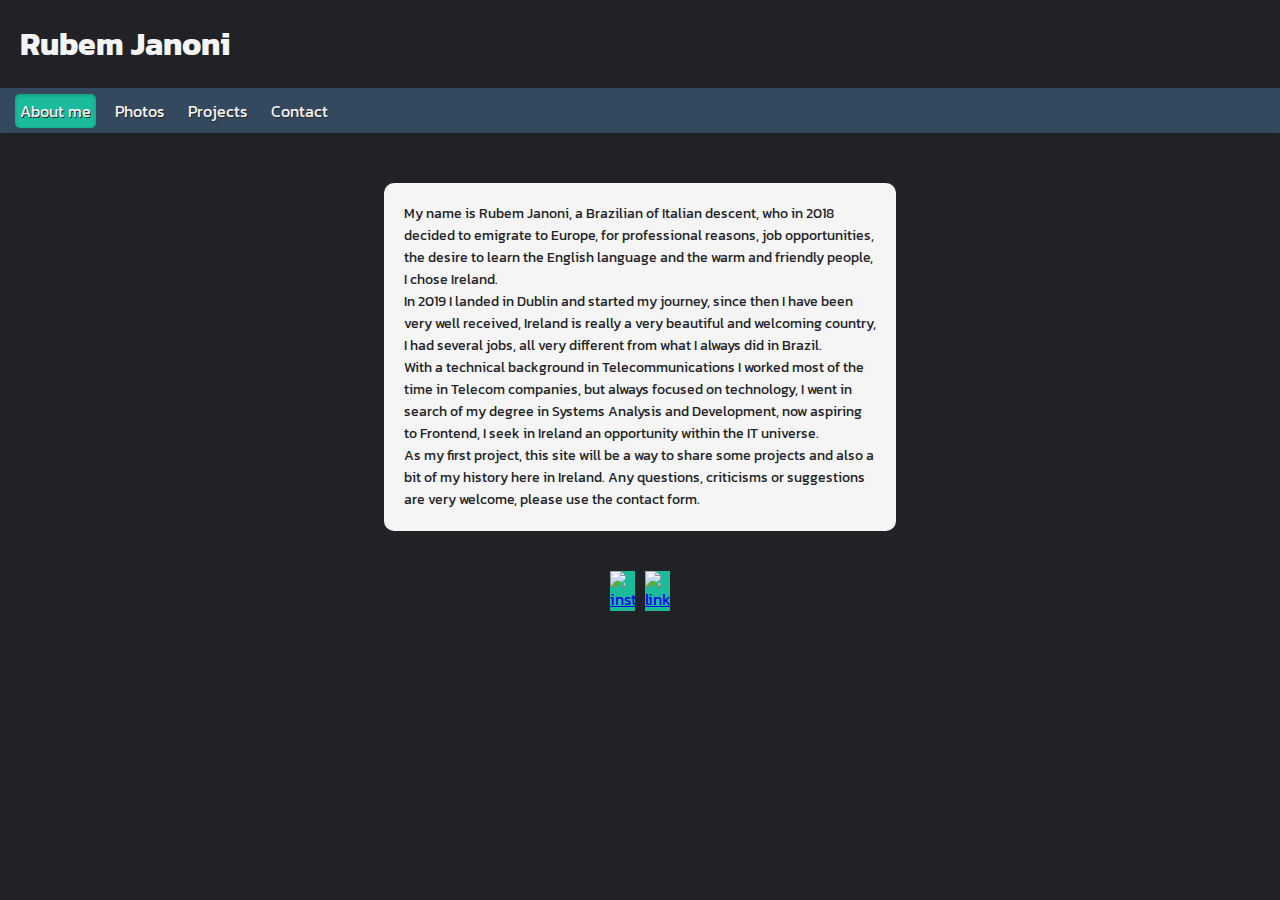
==== index.html @ bd55a93a "Add files via upload" ====
<!DOCTYPE html>
<html lang="en">
<head>
    <meta charset="UTF-8">
    <meta http-equiv="X-UA-Compatible" content="IE=edge">
    <meta name="viewport" content="width=device-width, initial-scale=1.0">
    <title>Rubem Janoni</title>
    <link href="https://fonts.googleapis.com/css2?family=Gayathri:wght@400;700&family=Kanit&family=Roboto:wght@900&display=swap" rel="stylesheet">
    <link rel="stylesheet" href="stylefirstsite.css">
    <script src="scriptFirstsite.js"></script>
</head>



<body>

    <header>
        <h1>Rubem Janoni</h1>
        <nav>
            <a href="index.html" class="active">About me</a>
            <a href="photos.html">Photos</a>
            <a href="project.html">Projects</a>
            <a href="contato.html">Contact</a>
            
        </nav>

    </header>

    <section class="textoDescricao">

        <p>My name is Rubem Janoni, a Brazilian of Italian descent, who in 2018 decided to emigrate to Europe, for professional reasons, job opportunities, the desire to learn the English language and the warm and friendly people, I chose Ireland.<br/>
        In 2019 I landed in Dublin and started my journey, since then I have been very well received, Ireland is really a very beautiful and welcoming country, I had several jobs, all very different from what I always did in Brazil.<br/>
        With a technical background in Telecommunications I worked most of the time in Telecom companies, but always focused on technology, I went in search of my degree in Systems Analysis and Development, now aspiring to Frontend, I seek in Ireland an opportunity within the IT universe.<br/>
        As my first project, this site will be a way to share some projects and also a bit of my history here in Ireland.
        Any questions, criticisms or suggestions are very welcome, please use the contact form.            
        </p>
        
    </section>

    <footer>

        <div class="midiasocial">
            <div>
                <a href="https://www.instagram.com/rgiannoni" target="_blank"><img src="/image/instagram.png" alt="instagram"></a>
                
            </div>
            <div>
                <a href="https://www.linkedin.com/in/rubemjanoni/" target="_blank"><img src="/image/linkedin-removebg.png" alt="linkedin"></a>
            </div>
        </div>

    </footer>
    
</body>
</html>
---- stylefirstsite.css ----
*
{
    margin: 0;
    box-sizing: border-box;
}

body
{
    font-family: 'kanit', sans-serif;
    background-color: #212226;
    color: #a4abbd;
}

header
{
    width: 100vw;
}

nav
{
    width: 100vw;
    height: 45px;
    background-color: #34495e;
    box-shadow: 0 2px 3px 0 rgba(0,0,0,.1);
    padding: 5px;
    align-content: center;
    margin-bottom: 50px;  
    

}

nav a
{
    display: inline-block;
    color:whitesmoke;
    text-shadow: 1px 1px rgb(39, 39, 39);
    margin-left: 10px;
    align-items: center;    
    padding: 5px;
    border-radius: 5px;
    transition: all .2s ease-in-out;
    text-decoration: none;
    
}
nav a.active,
nav a:hover
{
    background-color: #1abc9c;
    box-shadow: inset 0px 1px 4px 0px rgba(0, 0, 0, 0.2);
    cursor: pointer;
    

}


h1
{
    padding: 20px;
    color: whitesmoke;   
    
}

h2
{
    margin-left: 20px;
    text-shadow: 2px 2px black;
}

.textoDescricao
{
    width: max(40vw,300px);
    background-color: whitesmoke;
    margin: auto;
    border-radius: 10px;
    padding: 15px;
    
}

.textoDescricao p
{
    color: #212226;
    font-size: 14px;
    line-height: 22px;
    padding: 5px;
    
}

form
{
    display: flex;
    flex-direction: column;
}

label
{
    margin-bottom: 15px;
    text-align: left;
}

.formulario
{
    width: 400px;
    padding: 20px;
    margin: auto;    
    text-align: center;
    background-color: #34495e;
    border-radius: 8px;
}


input
{
    margin-top: 5px;
    padding: 5px;
    width: 200px;
}

textarea
{
    margin-top: 5px;
    width: 300px;
    resize: none;
}

.botao
{
    width: 60px;
    padding: 5px;
    margin: auto;
    
}

.midiasocial
{
    width: 100%;
    display: flex;
    justify-content: center;
    gap: 10px;


}

.midiasocial img
{
    margin: auto;
    max-width: 25px;
    background-color: #1abc9c;    
}



footer
{
    margin-top: 40px;
    margin-bottom: 10px;   

}

.calculadoraImc
{
    display: flex;
    flex-direction: column;
    justify-content: center;
    width: 500px;
    padding: 10px;
    background-color: #34495e;
    border-radius: 10px;
    margin: auto;
    
}

.calculadoraImc--content
{
    display: flex;
    flex-direction: column;
    align-items: center;
}

#res
{
    margin: auto;
    text-align: center;
}

.twobutton
{
    display: flex;
    gap: 5px;
    justify-content: center;
}

button
{
   
    width: 80px;
    height: 40px;
    margin-top: 20px;

}



.projetos
{
    display: flex;
    width: 10vw;
    height: 40px;
    padding: 5px;
    background-color: #34495e;
    border-radius: 5px;
    margin-top: 10px;
    margin-left: 10px;
    

}


.projetos a
{
    
    text-decoration: none;
    color: #a4abbd;
    padding: 5px;    
    
}

.slider
{
    
    margin: 0 auto;
    width: 600px;
    height: 400px;
    overflow: hidden;
    display: flex;
    

}

.slides
{
    
    width: 400%;
    height: 400px;
    display: flex;
       
}

.slides input
{
    display: none;
}

.slide
{
    width: 25%;
    position: relative;
}

.slide img
{
    width: 600px;
    height: auto;
}





.manual-navigation
{
    position: absolute;
    width: 600px;
    margin-top: 420px;
    display: flex;
    justify-content: center;
    

}

.manual-btn
{
    border: 2px solid #fff;
    padding: 5px;
    border-radius: 10px;
    cursor: pointer;
    transition: 1s;
}

.manual-btn:not(:last-child)
{
    margin-right: 10px;
}

.manual-btn:hover
{
    background-color: #fff;
}

#radio1:checked ~ .first
{
    margin-left: 0;
}

#radio2:checked ~ .first
{
    margin-left: -25%;
}

#radio3:checked ~ .first
{
    margin-left: -50%;
}
#radio4:checked ~ .first
{
    margin-left: -75%;
}
#radio5:checked ~ .first
{
    margin-left: -100%;
}
#radio6:checked ~ .first
{
    margin-left: -125%;
}
#radio7:checked ~ .first
{
    margin-left: -150%;
}
#radio8:checked ~ .first
{
    margin-left: -175%;
}
#radio9:checked ~ .first
{
    margin-left: -200%;
}
#radio10:checked ~ .first
{
    margin-left: -225%;
}













i
{
    color: #1abc9c;
}


.voltar
{
    display: flex;
    padding: 5px;
}

.voltar a:hover
{
    background-color: #212226;    
}

.fa-calculator
{
    color: #fff;
    margin-left: 10px;
}
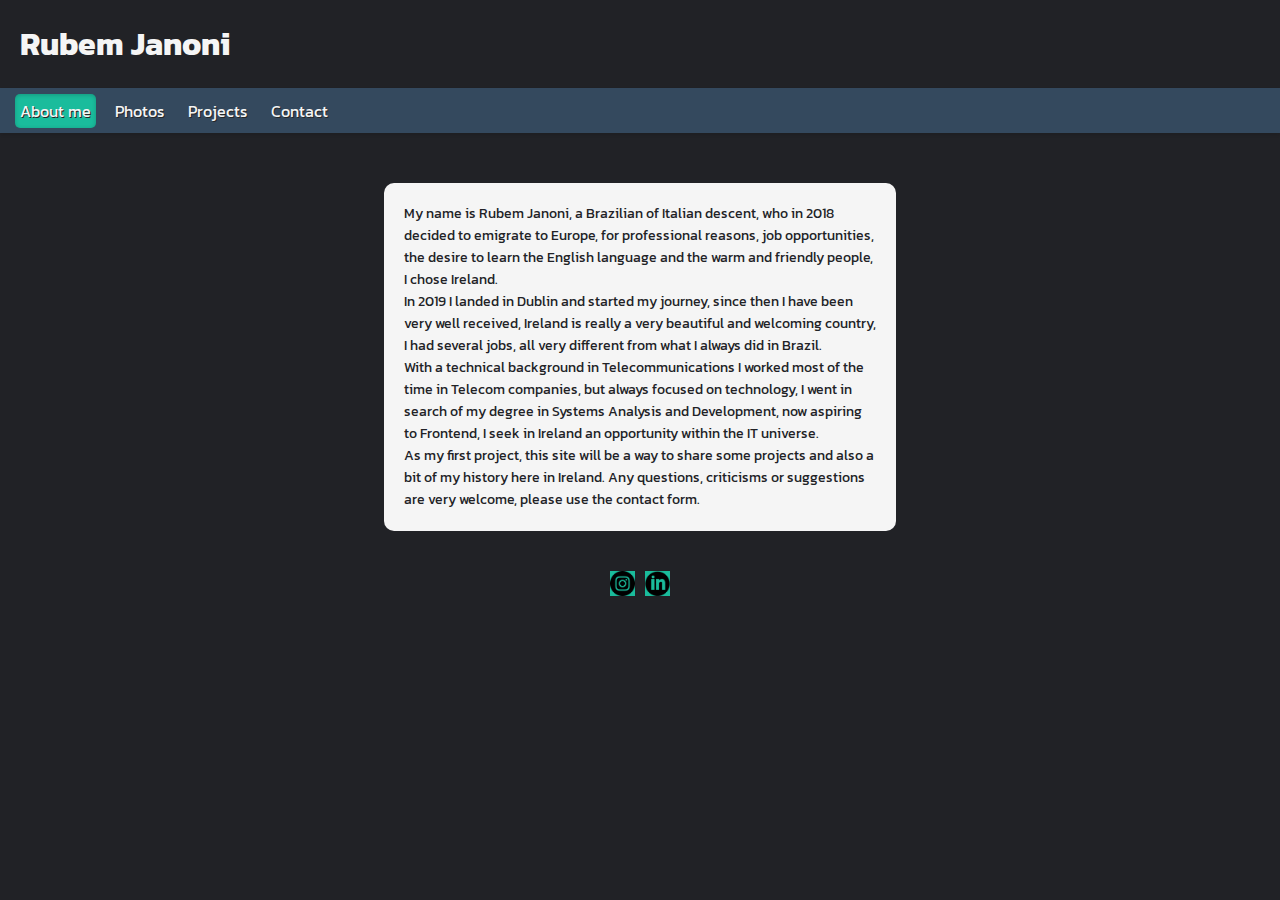
==== commit f7707cde: "Add files via upload" ====
--- a/index.html
+++ b/index.html
@@ -41,11 +41,11 @@
 
         <div class="midiasocial">
             <div>
-                <a href="https://www.instagram.com/rgiannoni" target="_blank"><img src="/image/instagram.png" alt="instagram"></a>
+                <a href="https://www.instagram.com/rgiannoni" target="_blank"><img src="/Image/instagram.png" alt="instagram"></a>
                 
             </div>
             <div>
-                <a href="https://www.linkedin.com/in/rubemjanoni/" target="_blank"><img src="/image/linkedin-removebg.png" alt="linkedin"></a>
+                <a href="https://www.linkedin.com/in/rubemjanoni/" target="_blank"><img src="/Image/linkedin-removebg.png" alt="linkedin"></a>
             </div>
         </div>
 
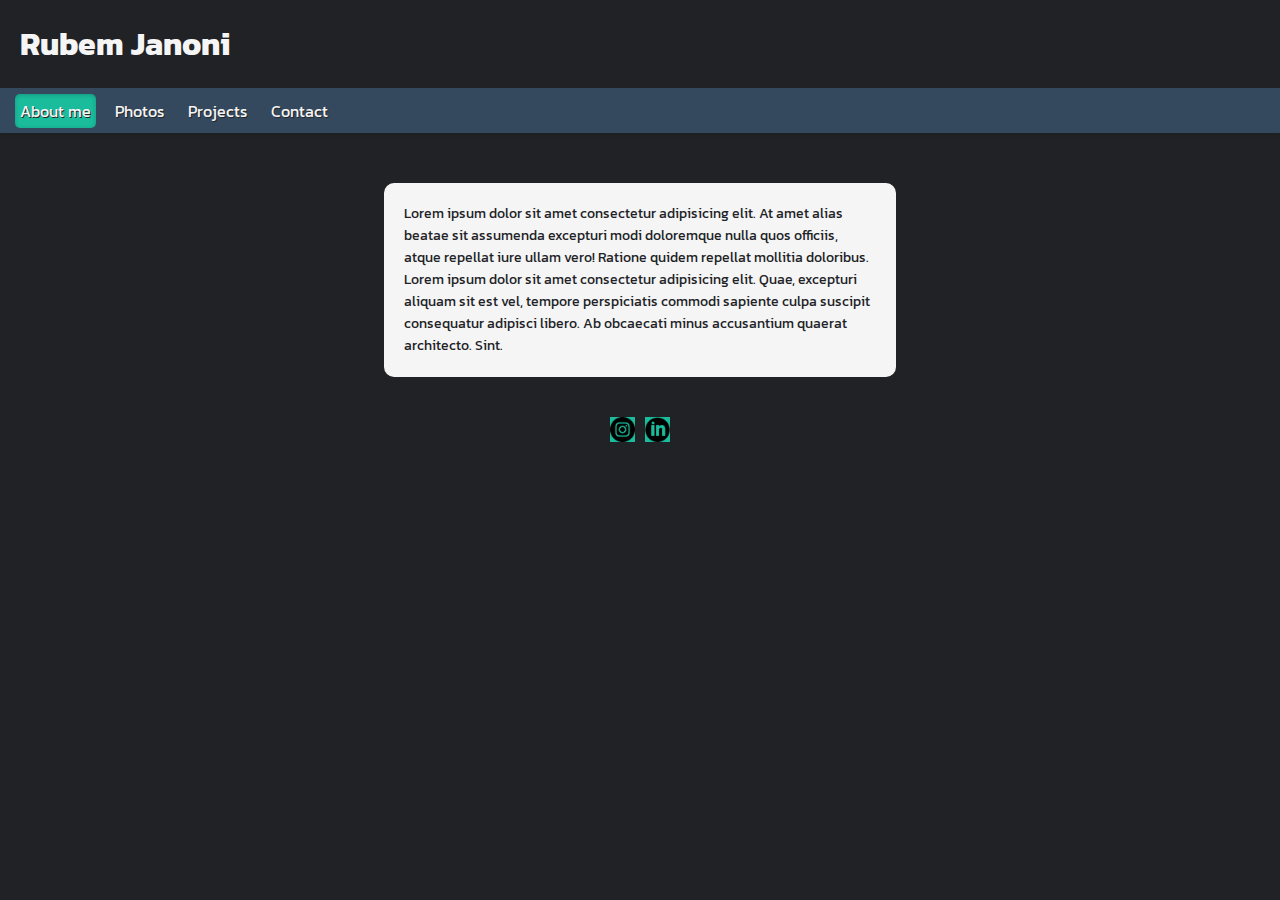
==== commit f653425c: "Add files via upload" ====
--- a/index.html
+++ b/index.html
@@ -28,11 +28,10 @@
 
     <section class="textoDescricao">
 
-        <p>My name is Rubem Janoni, a Brazilian of Italian descent, who in 2018 decided to emigrate to Europe, for professional reasons, job opportunities, the desire to learn the English language and the warm and friendly people, I chose Ireland.<br/>
-        In 2019 I landed in Dublin and started my journey, since then I have been very well received, Ireland is really a very beautiful and welcoming country, I had several jobs, all very different from what I always did in Brazil.<br/>
-        With a technical background in Telecommunications I worked most of the time in Telecom companies, but always focused on technology, I went in search of my degree in Systems Analysis and Development, now aspiring to Frontend, I seek in Ireland an opportunity within the IT universe.<br/>
-        As my first project, this site will be a way to share some projects and also a bit of my history here in Ireland.
-        Any questions, criticisms or suggestions are very welcome, please use the contact form.            
+        <p>Lorem ipsum dolor sit amet consectetur adipisicing elit. At amet alias beatae sit assumenda excepturi modi doloremque nulla quos officiis, atque repellat iure ullam vero! Ratione quidem repellat mollitia doloribus.
+            Lorem ipsum dolor sit amet consectetur adipisicing elit. Quae, excepturi aliquam sit est vel, tempore perspiciatis commodi sapiente culpa suscipit consequatur adipisci libero. Ab obcaecati minus accusantium quaerat architecto. Sint.
+            
+            
         </p>
         
     </section>
--- a/stylefirstsite.css
+++ b/stylefirstsite.css
@@ -85,21 +85,19 @@
     
 }
 
-form
-{
-    display: flex;
-    flex-direction: column;
-}
+
+
 
 label
 {
     margin-bottom: 15px;
+    margin-left: 5px;    
     text-align: left;
 }
 
 .formulario
 {
-    width: 400px;
+    width: 350px;
     padding: 20px;
     margin: auto;    
     text-align: center;
@@ -107,6 +105,13 @@
     border-radius: 8px;
 }
 
+.formulario form
+{
+    display: flex;
+    flex-direction: column;
+    justify-content: center;
+}
+
 
 input
 {
@@ -227,7 +232,7 @@
 .slider
 {
     
-    margin: 0 auto;
+    margin: auto;
     width: 600px;
     height: 400px;
     overflow: hidden;
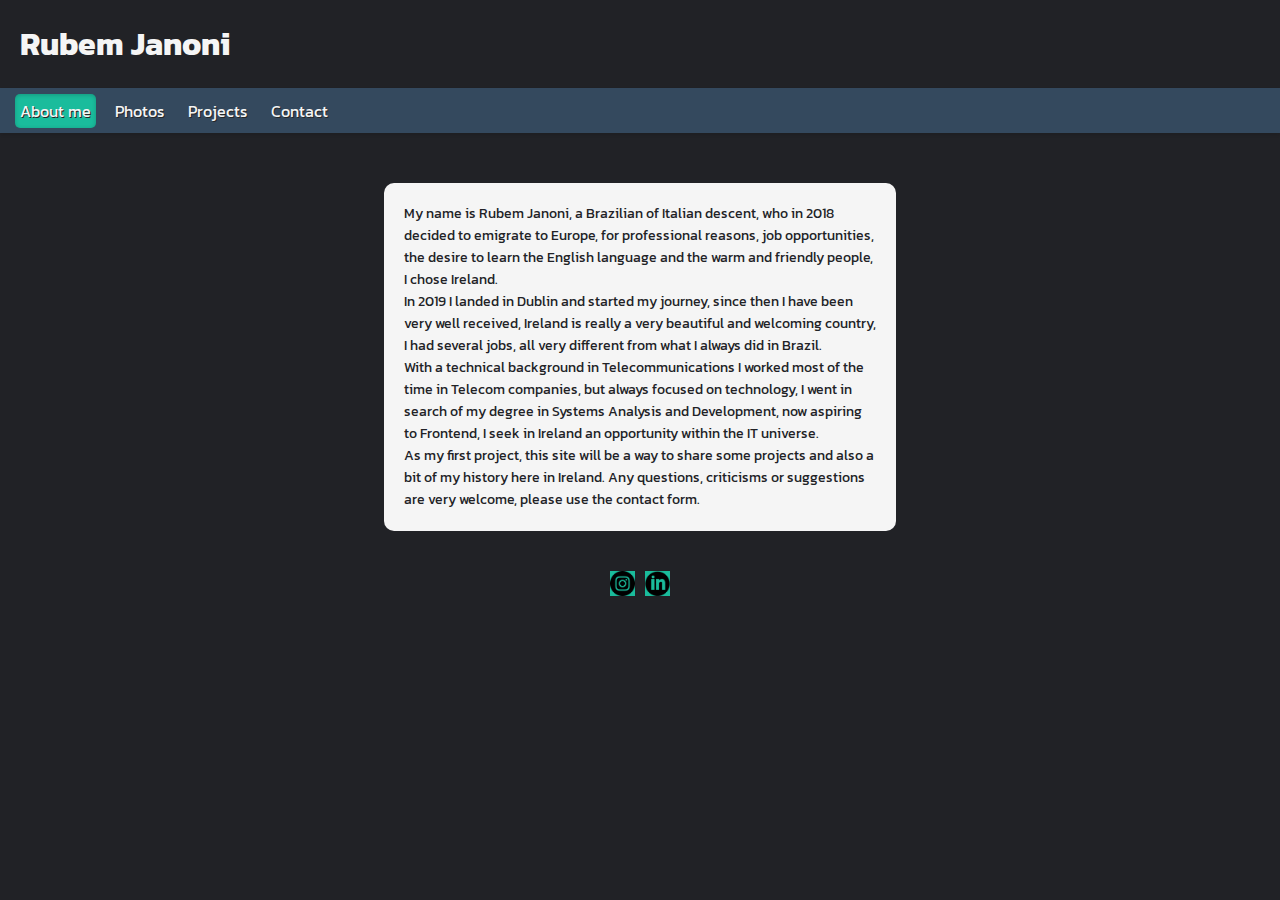
==== commit b9933cde: "Add files via upload" ====
--- a/index.html
+++ b/index.html
@@ -28,10 +28,11 @@
 
     <section class="textoDescricao">
 
-        <p>Lorem ipsum dolor sit amet consectetur adipisicing elit. At amet alias beatae sit assumenda excepturi modi doloremque nulla quos officiis, atque repellat iure ullam vero! Ratione quidem repellat mollitia doloribus.
-            Lorem ipsum dolor sit amet consectetur adipisicing elit. Quae, excepturi aliquam sit est vel, tempore perspiciatis commodi sapiente culpa suscipit consequatur adipisci libero. Ab obcaecati minus accusantium quaerat architecto. Sint.
-            
-            
+        <p>My name is Rubem Janoni, a Brazilian of Italian descent, who in 2018 decided to emigrate to Europe, for professional reasons, job opportunities, the desire to learn the English language and the warm and friendly people, I chose Ireland.<br/>
+            In 2019 I landed in Dublin and started my journey, since then I have been very well received, Ireland is really a very beautiful and welcoming country, I had several jobs, all very different from what I always did in Brazil.<br/>
+            With a technical background in Telecommunications I worked most of the time in Telecom companies, but always focused on technology, I went in search of my degree in Systems Analysis and Development, now aspiring to Frontend, I seek in Ireland an opportunity within the IT universe.<br/>
+            As my first project, this site will be a way to share some projects and also a bit of my history here in Ireland.
+            Any questions, criticisms or suggestions are very welcome, please use the contact form.
         </p>
         
     </section>
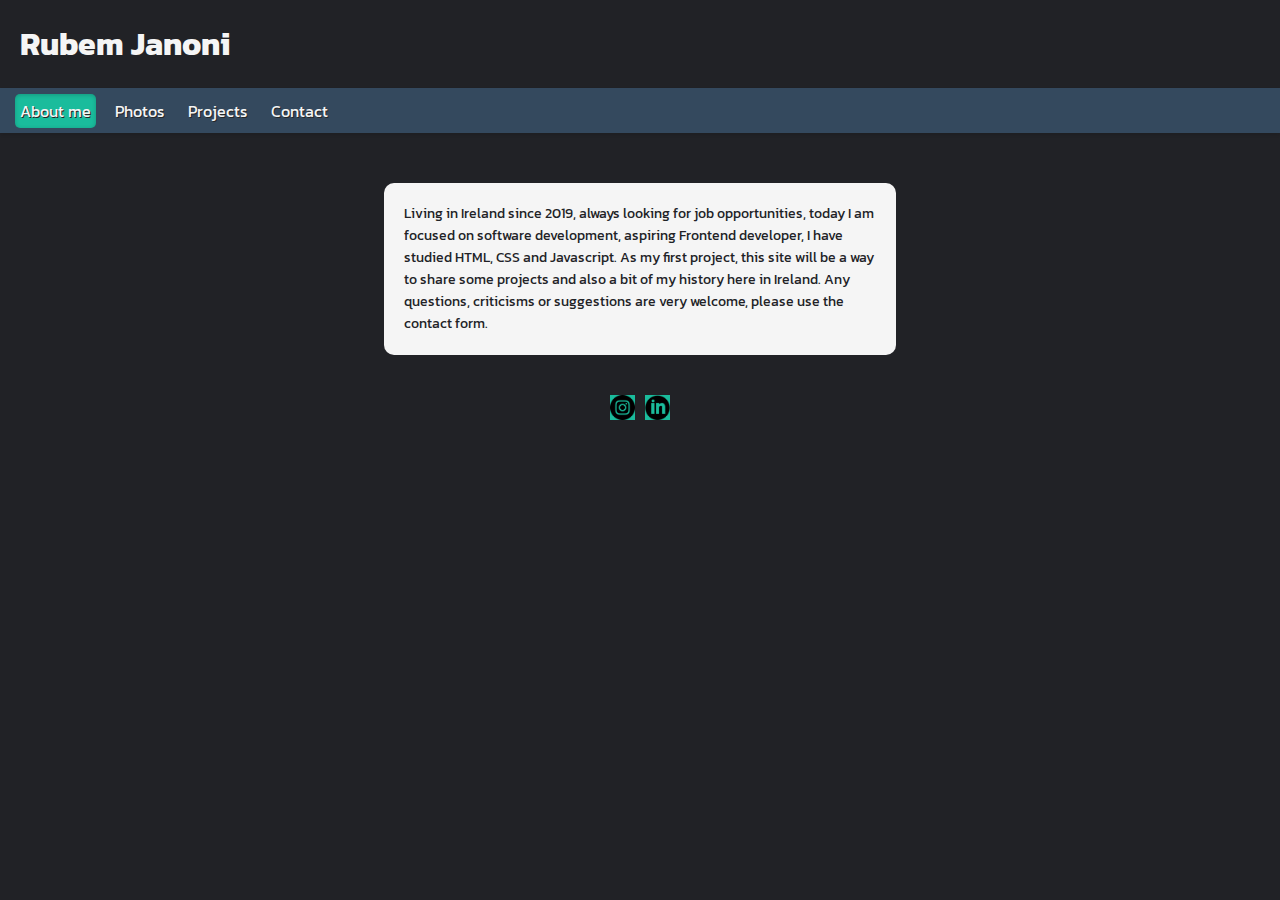
==== commit d3821beb: "Add files via upload" ====
--- a/index.html
+++ b/index.html
@@ -28,9 +28,8 @@
 
     <section class="textoDescricao">
 
-        <p>My name is Rubem Janoni, a Brazilian of Italian descent, who in 2018 decided to emigrate to Europe, for professional reasons, job opportunities, the desire to learn the English language and the warm and friendly people, I chose Ireland.<br/>
-            In 2019 I landed in Dublin and started my journey, since then I have been very well received, Ireland is really a very beautiful and welcoming country, I had several jobs, all very different from what I always did in Brazil.<br/>
-            With a technical background in Telecommunications I worked most of the time in Telecom companies, but always focused on technology, I went in search of my degree in Systems Analysis and Development, now aspiring to Frontend, I seek in Ireland an opportunity within the IT universe.<br/>
+        <p>Living in Ireland since 2019, always looking for job opportunities, today I am focused on software development, aspiring Frontend developer, I have studied HTML, CSS and Javascript.
+            
             As my first project, this site will be a way to share some projects and also a bit of my history here in Ireland.
             Any questions, criticisms or suggestions are very welcome, please use the contact form.
         </p>
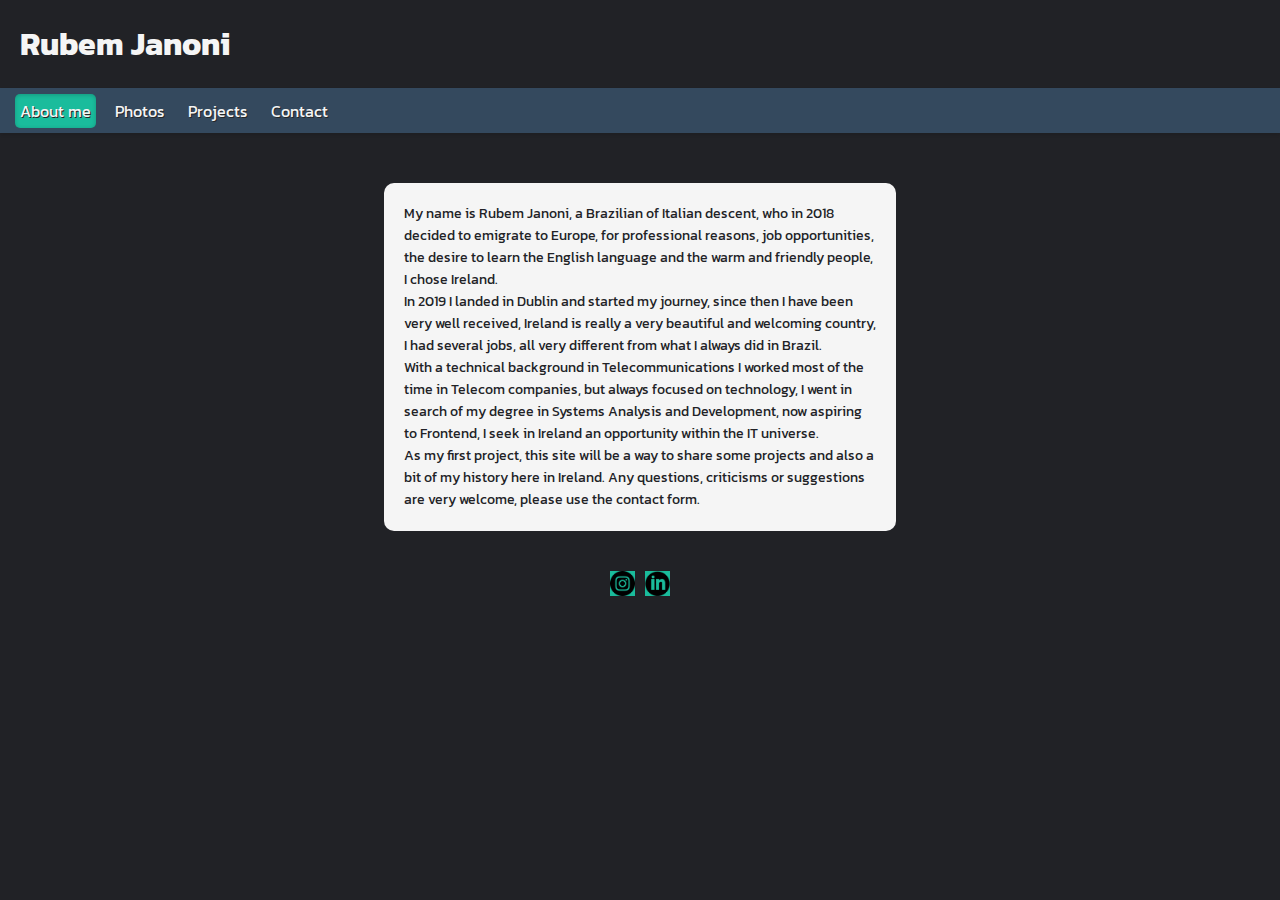
==== commit 61b83eb5: "Add files via upload" ====
--- a/index.html
+++ b/index.html
@@ -28,8 +28,9 @@
 
     <section class="textoDescricao">
 
-        <p>Living in Ireland since 2019, always looking for job opportunities, today I am focused on software development, aspiring Frontend developer, I have studied HTML, CSS and Javascript.
-            
+        <p>My name is Rubem Janoni, a Brazilian of Italian descent, who in 2018 decided to emigrate to Europe, for professional reasons, job opportunities, the desire to learn the English language and the warm and friendly people, I chose Ireland.<br/>
+            In 2019 I landed in Dublin and started my journey, since then I have been very well received, Ireland is really a very beautiful and welcoming country, I had several jobs, all very different from what I always did in Brazil.<br/>
+            With a technical background in Telecommunications I worked most of the time in Telecom companies, but always focused on technology, I went in search of my degree in Systems Analysis and Development, now aspiring to Frontend, I seek in Ireland an opportunity within the IT universe.<br/>
             As my first project, this site will be a way to share some projects and also a bit of my history here in Ireland.
             Any questions, criticisms or suggestions are very welcome, please use the contact form.
         </p>
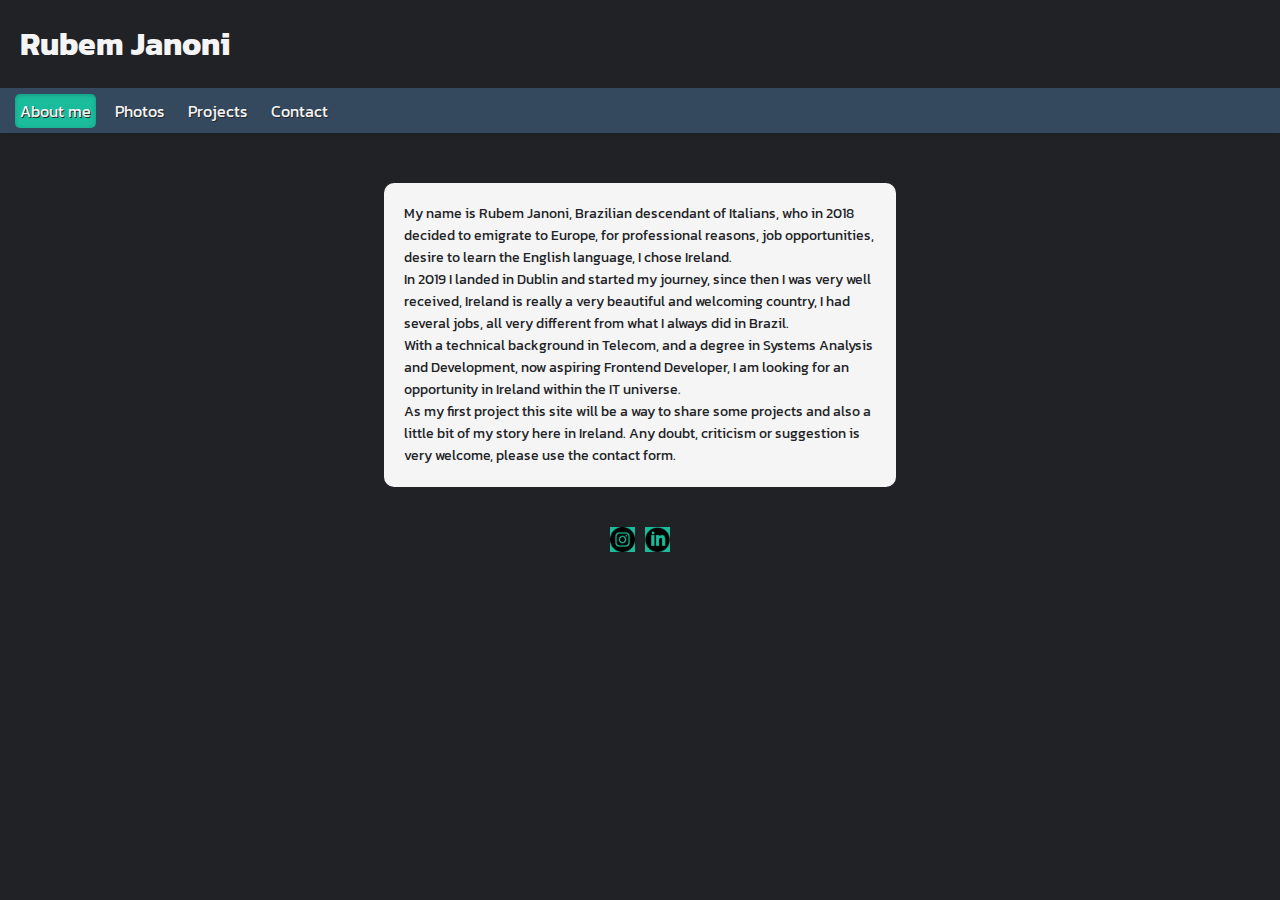
==== commit c3c7b987: "Add files via upload" ====
--- a/index.html
+++ b/index.html
@@ -3,7 +3,7 @@
 <head>
     <meta charset="UTF-8">
     <meta http-equiv="X-UA-Compatible" content="IE=edge">
-    <meta name="viewport" content="width=device-width, initial-scale=1.0">
+    <meta name="viewport" content="width=device-width,minimum-scale=1,initial-scale=1">
     <title>Rubem Janoni</title>
     <link href="https://fonts.googleapis.com/css2?family=Gayathri:wght@400;700&family=Kanit&family=Roboto:wght@900&display=swap" rel="stylesheet">
     <link rel="stylesheet" href="stylefirstsite.css">
@@ -28,11 +28,11 @@
 
     <section class="textoDescricao">
 
-        <p>My name is Rubem Janoni, a Brazilian of Italian descent, who in 2018 decided to emigrate to Europe, for professional reasons, job opportunities, the desire to learn the English language and the warm and friendly people, I chose Ireland.<br/>
-            In 2019 I landed in Dublin and started my journey, since then I have been very well received, Ireland is really a very beautiful and welcoming country, I had several jobs, all very different from what I always did in Brazil.<br/>
-            With a technical background in Telecommunications I worked most of the time in Telecom companies, but always focused on technology, I went in search of my degree in Systems Analysis and Development, now aspiring to Frontend, I seek in Ireland an opportunity within the IT universe.<br/>
-            As my first project, this site will be a way to share some projects and also a bit of my history here in Ireland.
-            Any questions, criticisms or suggestions are very welcome, please use the contact form.
+        <p>My name is Rubem Janoni, Brazilian descendant of Italians, who in 2018 decided to emigrate to Europe, for professional reasons, job opportunities, desire to learn the English language, I chose Ireland.<br/>
+            In 2019 I landed in Dublin and started my journey, since then I was very well received, Ireland is really a very beautiful and welcoming country, I had several jobs, all very different from what I always did in Brazil.<br/>
+            With a technical background in Telecom, and a degree in Systems Analysis and Development, now aspiring Frontend Developer, I am looking for an opportunity in Ireland within the IT universe.<br/>
+            As my first project this site will be a way to share some projects and also a little bit of my story here in Ireland.
+            Any doubt, criticism or suggestion is very welcome, please use the contact form.
         </p>
         
     </section>
--- a/stylefirstsite.css
+++ b/stylefirstsite.css
@@ -9,11 +9,13 @@
     font-family: 'kanit', sans-serif;
     background-color: #212226;
     color: #a4abbd;
+    overflow-x: hidden;
 }
 
 header
 {
     width: 100vw;
+    
 }
 
 nav
@@ -27,6 +29,11 @@
     margin-bottom: 50px;  
     
 
+}
+
+.bannercalc
+{
+    width: 100%;
 }
 
 nav a
@@ -166,11 +173,13 @@
     display: flex;
     flex-direction: column;
     justify-content: center;
-    width: 500px;
+    width: 350px;
     padding: 10px;
     background-color: #34495e;
     border-radius: 10px;
     margin: auto;
+    overflow: hidden;
+    
     
 }
 
@@ -207,16 +216,24 @@
 
 .projetos
 {
-    display: flex;
-    width: 10vw;
-    height: 40px;
+    
+    max-width: 150px;    
     padding: 5px;
     background-color: #34495e;
     border-radius: 5px;
     margin-top: 10px;
-    margin-left: 10px;
-    
-
+    margin-left: 10px;  
+
+}
+
+.projetos div
+{
+    width: 100%;
+    height: auto;
+    
+    text-align: center;
+    align-content: center;
+    
 }
 
 
@@ -247,6 +264,7 @@
     width: 400%;
     height: 400px;
     display: flex;
+    
        
 }
 
@@ -350,12 +368,6 @@
 
 
 
-
-
-
-
-
-
 i
 {
     color: #1abc9c;
